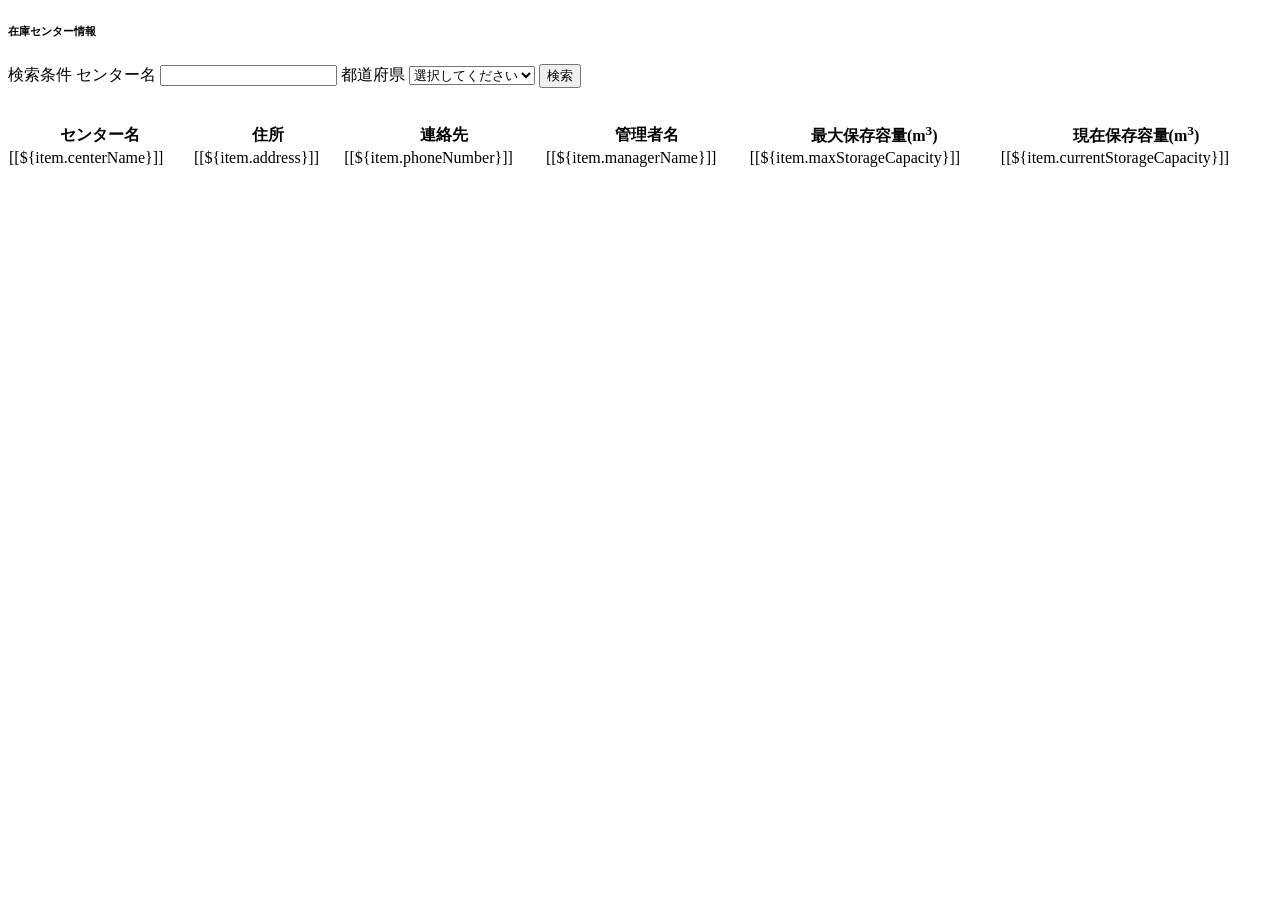
==== DroneInventorySystem/src/main/resources/templates/admin/centerInfo/index.html @ 86034dcd "在庫センター画面　表示項目の追加　完了" ====
<!DOCTYPE html>
<html
  xmlns:th="http://www.thymeleaf.org"
  th:replace="~{layout/template :: layout(~{::title},~{::body/content()})}"
>
  <head>
    <title>InvenTrack</title>
  </head>

  <body>
	<div class="card shadow mb-4">

		<div class="card-header py-3">
			<h6 class="m-0 font-weight-bold text-primary">在庫センター情報</h6>
		</div>

		<div class="card-body">
			
			<!-- 検索フォーム -->
			<div class="search-container">
				<form class="form-inline" method="post" th:action="@{'/admin/centerInfo/search'}" th:object="${CenterInfoForm}">
					<label for="searchTerm" class="mr-2">検索条件</label>
					
					<label for="searchTerm" class="mr-2">センター名</label>
 					<input type="text" id="searchTerm" name="centerName" class="form-control mr-2">
 					
 					<label for="searchTerm" class="mr-2">都道府県</label>
 					<select id="searchTerm" name="region" class="form-control mr-2">
						 <option value="">選択してください</option>
						 <option th:each="region : ${regions}" 
						 	th:value="${region.name}" 
						 	th:text="${region.name}"></option>
					</select>
					
 					<button type="submit" class="btn btn-primary">検索</button>
 				</form>
 				
 				<!-- エラーメッセージの表示 -->
 				<div th:if="${errorMsg != null}" class="text-danger">
					 <p th:text="${errorMsg}"></p>
				</div>
			</div>
			
			&nbsp;
 			
			<!-- 在庫センター情報テーブル -->
			<div class="table-responsive">
				<table class="table table-bordered" id="dataTable" width="100%" cellspacing="0">
					<thead>
						<tr>
							<th>センター名</th>
							<th>住所</th>
							<th>連絡先</th>
							<th>管理者名</th>
							<th>最大保存容量(m<sup>3</sup>)</th>
							<th>現在保存容量(m<sup>3</sup>)</th>
						</tr>
					</thead>
					<tbody>
						<tr th:each="item : ${centerInfoList}">
							<td> [[${item.centerName}]] </td>
							<td> [[${item.address}]] </td>
							<td> [[${item.phoneNumber}]] </td>
							<td> [[${item.managerName}]] </td>
							
							<!--追記-->
							<td> [[${item.maxStorageCapacity}]] </td>
							<td> [[${item.currentStorageCapacity}]] </td>
						
						</tr>
					</tbody>
				</table>
			</div>
		</div>
	</div>
  </body>
</html>
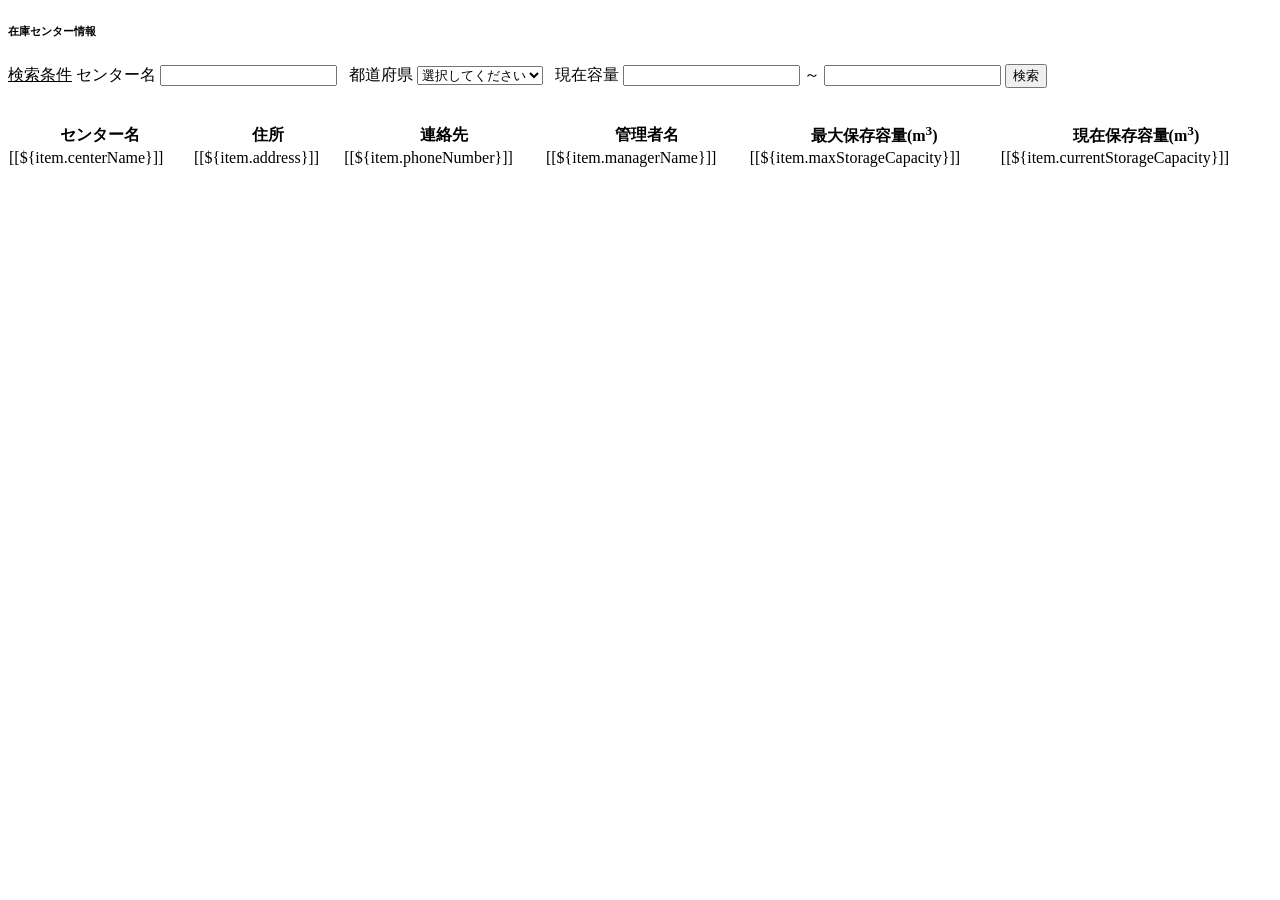
==== commit c783b52c: "???" ====
--- a/DroneInventorySystem/src/main/resources/templates/admin/centerInfo/index.html
+++ b/DroneInventorySystem/src/main/resources/templates/admin/centerInfo/index.html
@@ -19,10 +19,12 @@
 			<!-- 検索フォーム -->
 			<div class="search-container">
 				<form class="form-inline" method="post" th:action="@{'/admin/centerInfo/search'}" th:object="${CenterInfoForm}">
-					<label for="searchTerm" class="mr-2">検索条件</label>
+					<label for="searchTerm" class="mr-2"><u>検索条件</u></label>
 					
 					<label for="searchTerm" class="mr-2">センター名</label>
  					<input type="text" id="searchTerm" name="centerName" class="form-control mr-2">
+ 					
+ 					&nbsp;
  					
  					<label for="searchTerm" class="mr-2">都道府県</label>
  					<select id="searchTerm" name="region" class="form-control mr-2">
@@ -31,6 +33,14 @@
 						 	th:value="${region.name}" 
 						 	th:text="${region.name}"></option>
 					</select>
+					
+					&nbsp;
+					
+					<!--追記-->
+					<label for="searchTerm" class="mr-2">現在容量</label>
+					<input type="text" id="searchTerm" name="storageCapacityFrom" class="form-control mr-2">
+					～
+					<input type="text" id="searchTerm" name="storageCapacityTo" class="form-control mr-2">
 					
  					<button type="submit" class="btn btn-primary">検索</button>
  				</form>
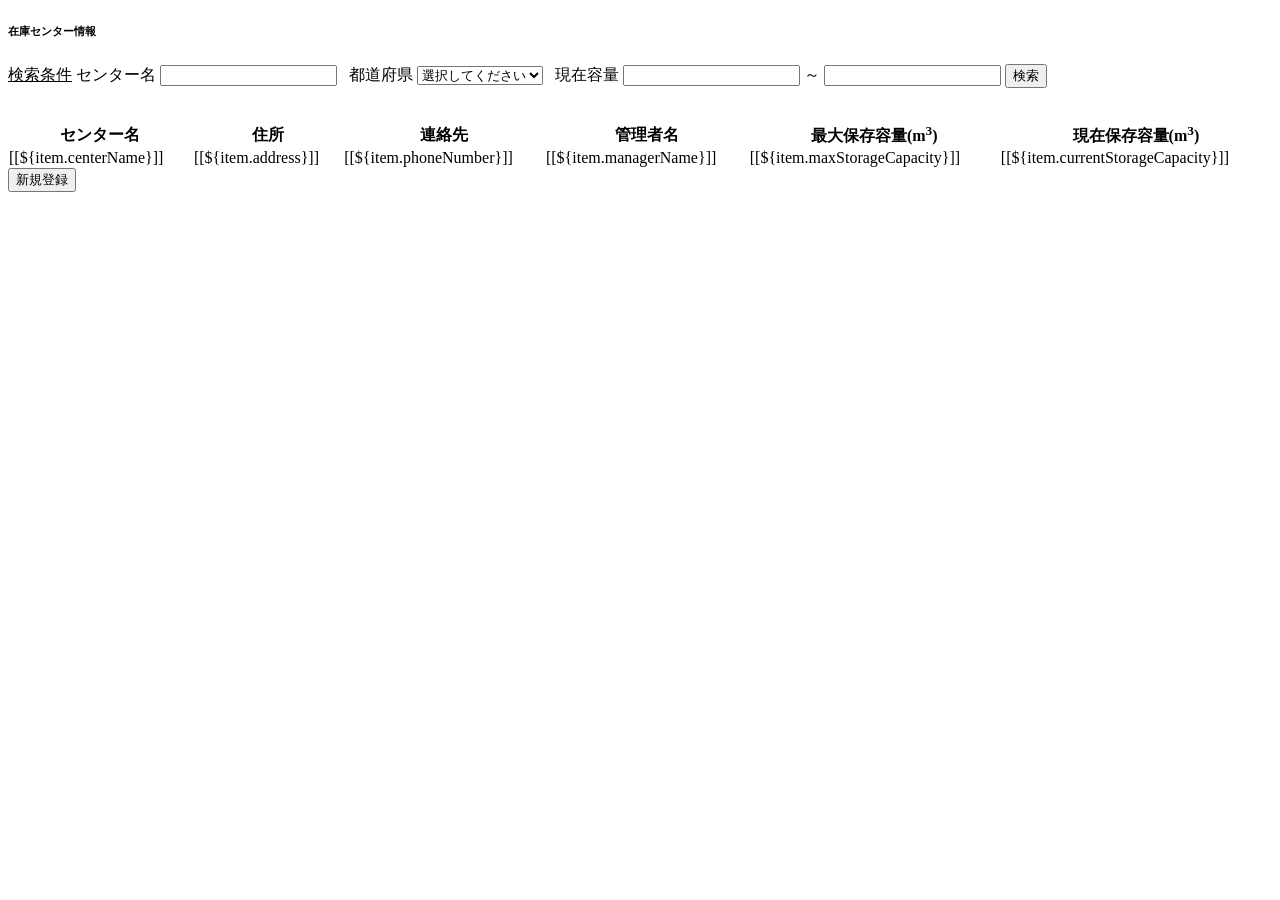
==== commit 0ac1b416: "Last fix" ====
--- a/DroneInventorySystem/src/main/resources/templates/admin/centerInfo/index.html
+++ b/DroneInventorySystem/src/main/resources/templates/admin/centerInfo/index.html
@@ -22,7 +22,7 @@
 					<label for="searchTerm" class="mr-2"><u>検索条件</u></label>
 					
 					<label for="searchTerm" class="mr-2">センター名</label>
- 					<input type="text" id="searchTerm" name="centerName" class="form-control mr-2">
+					<input type="text" id="searchTerm" name="centerName" class="form-control mr-2" th:value="${CenterInfoForm.centerName}">
  					
  					&nbsp;
  					
@@ -31,16 +31,20 @@
 						 <option value="">選択してください</option>
 						 <option th:each="region : ${regions}" 
 						 	th:value="${region.name}" 
-						 	th:text="${region.name}"></option>
+						 	th:text="${region.name}"
+						 	th:selected="${region.name == CenterInfoForm.region}"
+						 	></option>
 					</select>
+					
+
 					
 					&nbsp;
 					
 					<!--追記-->
 					<label for="searchTerm" class="mr-2">現在容量</label>
-					<input type="text" id="searchTerm" name="storageCapacityFrom" class="form-control mr-2">
+					<input type="number" id="searchTerm" name="storageCapacityFrom" class="form-control mr-2" th:value="${CenterInfoForm.storageCapacityFrom}">
 					～
-					<input type="text" id="searchTerm" name="storageCapacityTo" class="form-control mr-2">
+					<input type="number" id="searchTerm" name="storageCapacityTo" class="form-control mr-2" th:value="${CenterInfoForm.storageCapacityTo}">
 					
  					<button type="submit" class="btn btn-primary">検索</button>
  				</form>
@@ -81,7 +85,12 @@
 					</tbody>
 				</table>
 			</div>
+		<!--新規作成ボタン-->
+		<button onclick="location.href='/admin/centerInfo/register'" class="btn btn-primary">新規登録</button>
+		
 		</div>
+		
+		
 	</div>
   </body>
 </html>
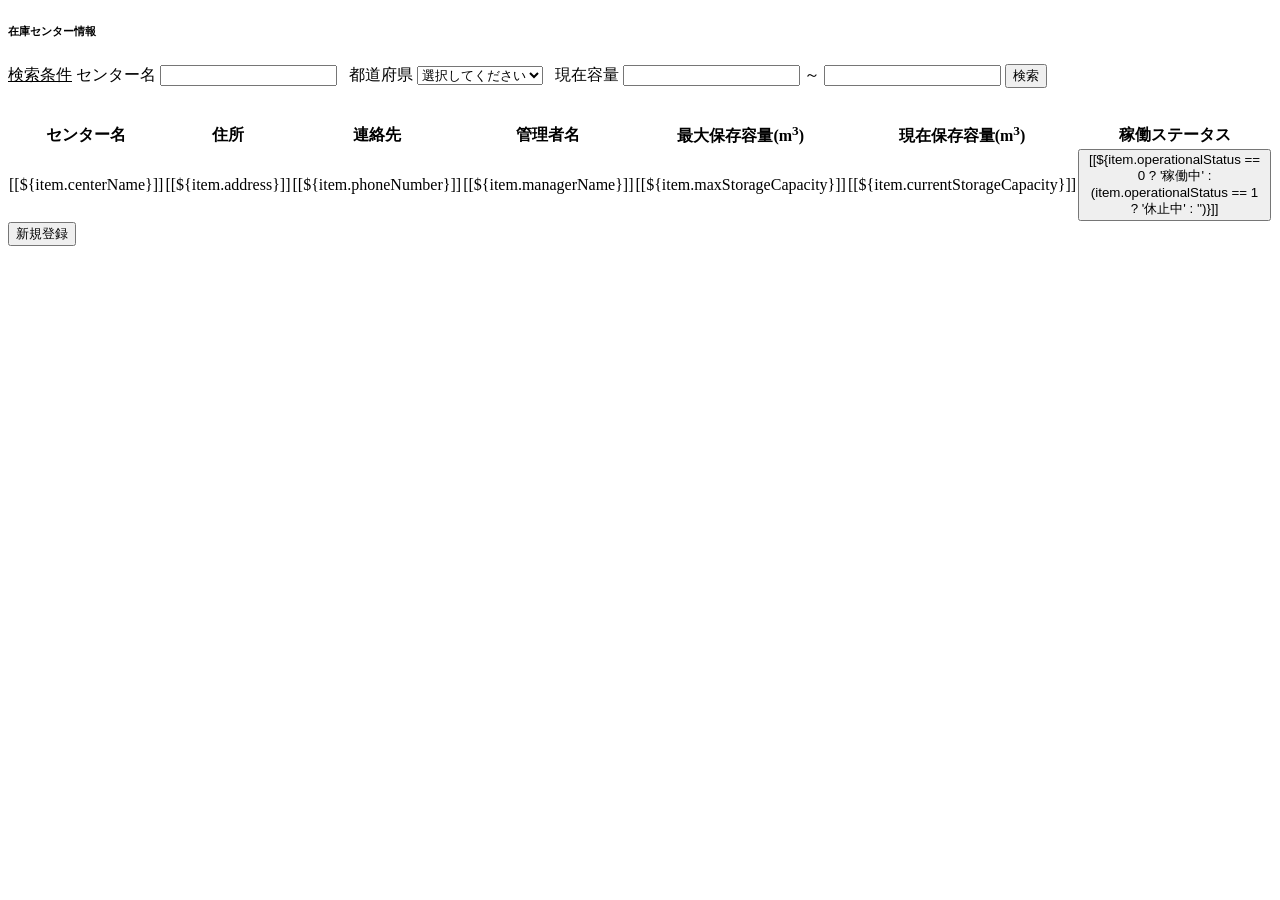
==== commit a2311cb0: "稼働ステータス部分完了" ====
--- a/DroneInventorySystem/src/main/resources/templates/admin/centerInfo/index.html
+++ b/DroneInventorySystem/src/main/resources/templates/admin/centerInfo/index.html
@@ -68,11 +68,12 @@
 							<th>管理者名</th>
 							<th>最大保存容量(m<sup>3</sup>)</th>
 							<th>現在保存容量(m<sup>3</sup>)</th>
+							<th>稼働ステータス</th>
 						</tr>
 					</thead>
 					<tbody>
 						<tr th:each="item : ${centerInfoList}">
-							<td> [[${item.centerName}]] </td>
+							<td><a th:href="@{'/admin/centerInfo/update/' + ${item.centerId}}">[[${item.centerName}]]</a></td>
 							<td> [[${item.address}]] </td>
 							<td> [[${item.phoneNumber}]] </td>
 							<td> [[${item.managerName}]] </td>
@@ -81,6 +82,11 @@
 							<td> [[${item.maxStorageCapacity}]] </td>
 							<td> [[${item.currentStorageCapacity}]] </td>
 						
+							<td>
+								<button th:class="${item.operationalStatus == 0 ? 'btn btn-success' : (item.operationalStatus == 1 ? 'btn btn-danger' : '')}">
+ 								 [[${item.operationalStatus == 0 ? '稼働中' : (item.operationalStatus == 1 ? '休止中' : '')}]]
+								</button>
+							</td>
 						</tr>
 					</tbody>
 				</table>
